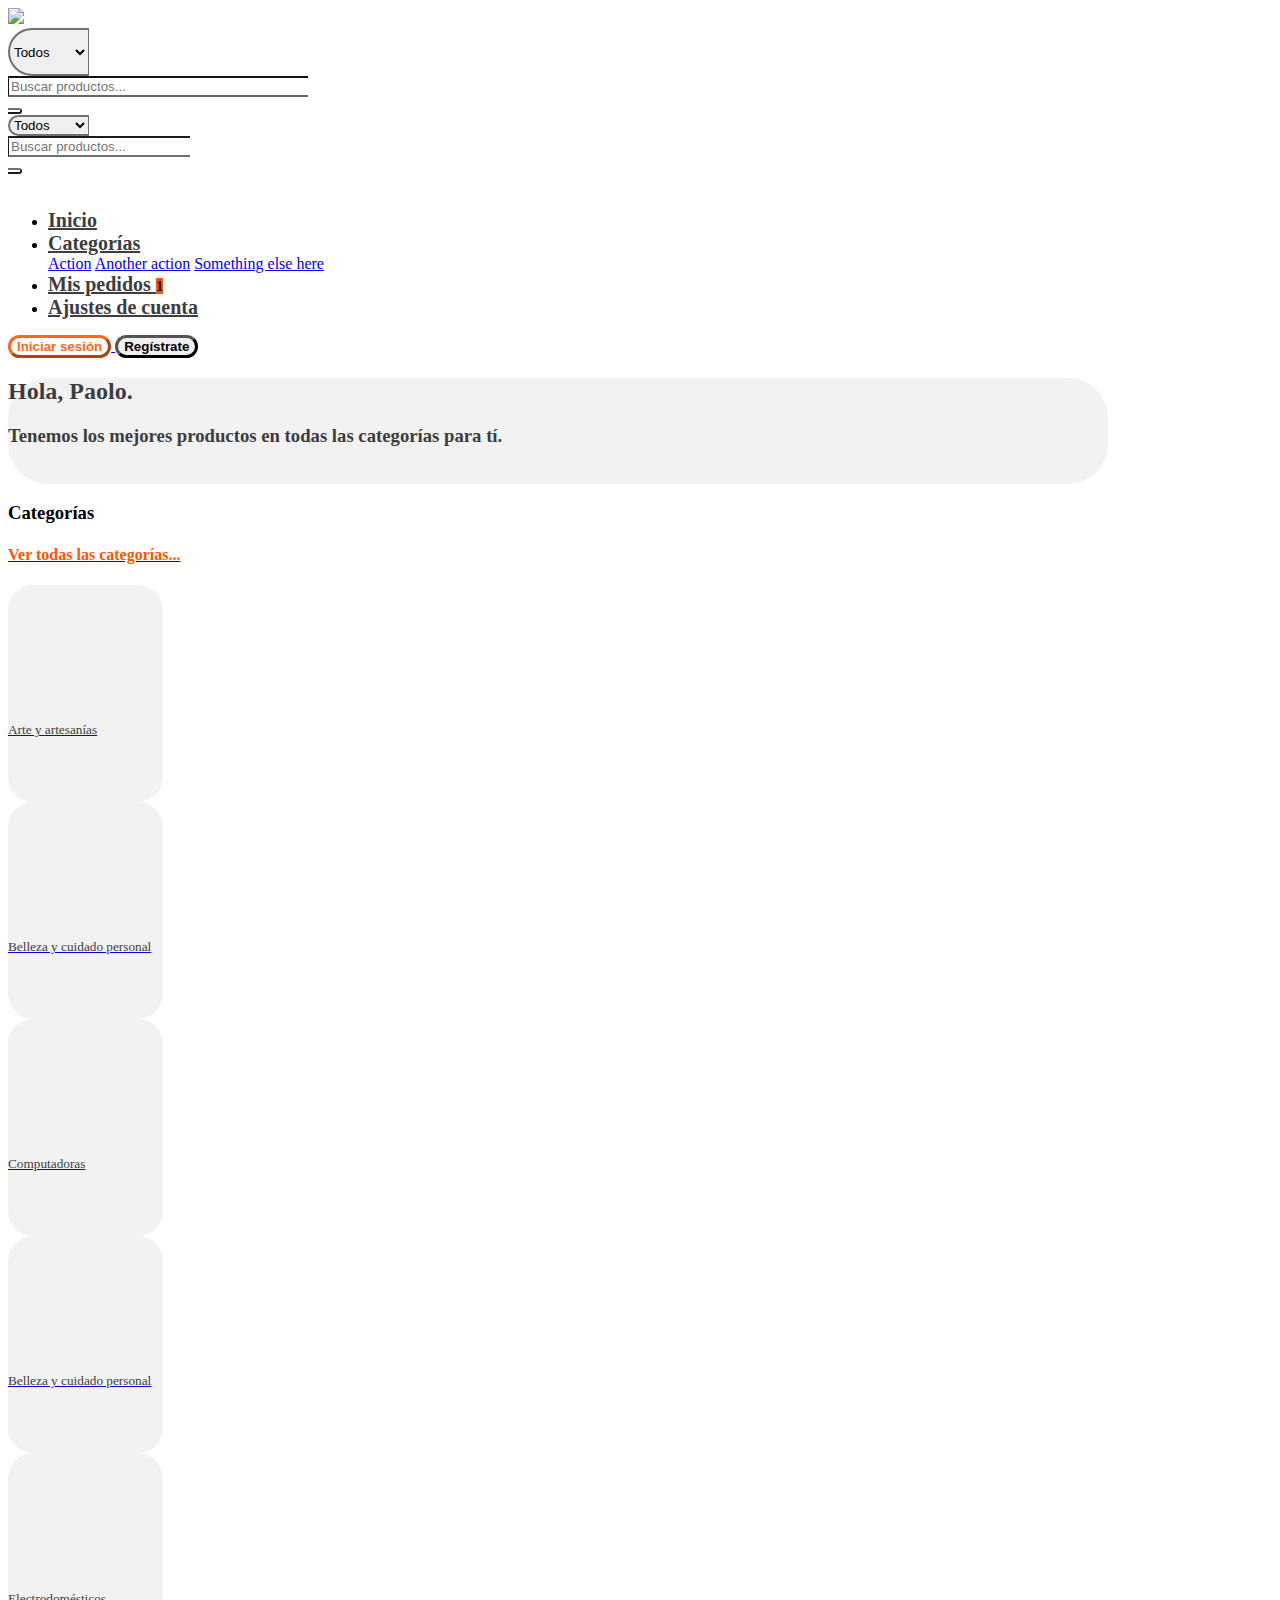
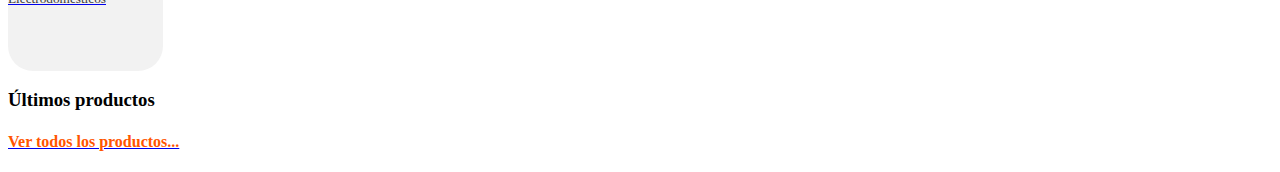
==== index.html @ 40be2f67 "initial commit" ====
<!DOCTYPE html>
<html>

<head>
    <meta http-equiv="Content-Type" content="text/html; charset=UTF-8" />
    <meta name="viewport" content="width=device-width, initial-scale=1, viewport-fit=cover">
    <!--<link rel="shortcut icon" type="image/png" href="#" />
    <link rel="apple-touch-icon" sizes="128x128" href="#">
    <link rel="icon" sizes="192x192" href="#">-->
    <link rel="stylesheet" href="custom.css" />
    <title>Linio - Compra por internet</title>
    <link rel="stylesheet" href="https://stackpath.bootstrapcdn.com/bootstrap/4.1.3/css/bootstrap.min.css"
        integrity="sha384-MCw98/SFnGE8fJT3GXwEOngsV7Zt27NXFoaoApmYm81iuXoPkFOJwJ8ERdknLPMO" crossorigin="anonymous">
    <script src="https://stackpath.bootstrapcdn.com/bootstrap/4.1.3/js/bootstrap.min.js"
        integrity="sha384-ChfqqxuZUCnJSK3+MXmPNIyE6ZbWh2IMqE241rYiqJxyMiZ6OW/JmZQ5stwEULTy"
        crossorigin="anonymous"></script>
    <link rel="stylesheet" href="https://use.fontawesome.com/releases/v5.7.2/css/all.css"
        integrity="sha384-fnmOCqbTlWIlj8LyTjo7mOUStjsKC4pOpQbqyi7RrhN7udi9RwhKkMHpvLbHG9Sr" crossorigin="anonymous">
</head>

<body>

    <!-- Navbar -->
    <nav class="navbar navbar-light shadow">

        <!-- Dropdown menu-->
        <a href="#" data-toggle="modal" data-target="#menu">
            <i class="fas fa-bars fa-secondary fa-2x"></i>
        </a>

        <!-- Enlace para ir a inicio -->
        <a href="#">

            <!-- Logo de Linio -->
            <img class="mt-1"
                src="https://upload.wikimedia.org/wikipedia/en/thumb/a/aa/Linio_logo_refresh.svg/1200px-Linio_logo_refresh.svg.png"
                style="height:47px;">
        </a>

        <!-- Solo se mostrara este div en pantallas grandes -->
        <div class="d-none d-md-block mt-2 mb-2">
            <!-- Formulario de búsqueda -->
            <form class="form-inline">
                <div class="input-group input-group-lg">
                    <div class="input-group-prepend">
                        <!-- Selector de categorías -->
                        <select class="custom-select" id="inputGroupSelect02"
                            style="border-radius: 50px 0px 0px 50px; border-width: 2px 1px 2px 2px; height:48px; border-color: #707070;">
                            <option selected>Todos</option>
                            <option value="1">Celulares</option>
                            <option value="2">Mascotas</option>
                            <option value="3">etc.</option>
                        </select>
                    </div>
                    <input class="form-control" type="search" placeholder="Buscar productos..." aria-label="Search"
                        style="border-radius: 0px 0px 0px 0px; border-width: 2px 0px 2px 1px; min-width: 300px;">
                    <div class=" input-group-append">
                        <button type="button" name="button"
                            style="border-radius: 0px 50px 50px 0px; border-width: 2px 2px 2px 0px; border-color: #707070; background-color: white;">
                            <i class="fas fa-primary fa-search mr-2" style="font-size: 24px;"></i>
                        </button>
                    </div>
                </div>
            </form>
        </div>

        <!-- Enlace a página de usuario -->
        <a href="#">
            <i class="fas fa-secondary fa-user fa-2x"></i>
        </a>

        <!-- Enlace a página de carrito -->
        <a href="#">
            <i class="fas fa-secondary fa-shopping-cart fa-2x"></i>
        </a>

        <!-- El div solo se mostrará en móviles -->
        <div class="d-block d-md-none container w-100 mt-3 mb-3">
            <!-- Formulario de búsqueda -->
            <form class="form-inline w-100">
                <div class="input-group w-100">
                    <div class="input-group-prepend">
                        <!-- selector de categorías -->
                        <select class="custom-select pl-3" id="inputGroupSelect02"
                            style="border-radius: 50px 0px 0px 50px; border-width: 2px 1px 2px 2px; border-color: #707070;">
                            <option selected>Todos</option>
                            <option value="1">Celulares</option>
                            <option value="2">Mascotas</option>
                            <option value="3">etc.</option>
                        </select>
                    </div>
                    <input class="form-control" type="search" placeholder="Buscar productos..." aria-label="Search"
                        style="border-radius: 0px 0px 0px 0px; border-width: 2px 0px 2px 1px; border-color: #707070;">
                    <div class="input-group-append">
                        <button type="button" name="button"
                            style="border-radius: 0px 50px 50px 0px; border-width: 2px 2px 2px 0px; border-color: #707070; background-color: white;">
                            <i class="fas fa-primary fa-search mr-1" style="font-size: 20px;"></i>
                        </button>
                    </div>
                </div>
            </form>
        </div>
    </nav>

    <!-- Menu -->
    <div class="modal fade" id="menu" aria-labelledby="exampleModalLabel" aria-hidden="true">
        <div class="modal-dialog" role="document" style="height:100%; margin:0; padding: 0;">
            <div class="modal-content w-75 ml-0" style="height:100%; margin:0; padding: 0;">
                <div class="">
                    <!--<button type="button" class="close" data-dismiss="modal" aria-label="Close">
                                        <span aria-hidden="true">&times;</span>
                                      </button>-->
                    <div class="text-center bg-gradient-primary text-white container">
                        <img class="w-50 mt-3 mb-3"
                            src="https://upload.wikimedia.org/wikipedia/en/thumb/a/aa/Linio_logo_refresh.svg/1200px-Linio_logo_refresh.svg.png"
                            alt="">
                    </div>
                    <ul class="list-group list-group-flush flex-column px-2">
                        <li class="list-group-item list-group-item-lg list-group-item-action">
                            <a href="#" class="secondary">
                                <i class="fas fa-home pl-2 pr-3"></i>Inicio
                            </a>
                        </li>
                        <li class="list-group-item list-group-item-lg list-group-item-action">
                            <a href="#" class="secondary dropdown-toggle" role="button" id="dropdownMenuLink"
                                data-toggle="dropdown" aria-haspopup="true" aria-expanded="false">
                                <i class="fas fa-th pl-2 pr-3"></i>Categorías
                            </a>

                            <div class="dropdown-menu" aria-labelledby="dropdownMenuLink">
                                <a class="dropdown-item" href="#">Action</a>
                                <a class="dropdown-item" href="#">Another action</a>
                                <a class="dropdown-item" href="#">Something else here</a>
                            </div>

                        </li>
                        <li
                            class="list-group-item list-group-item-lg list-group-item-action d-flex justify-content-between align-items-center">
                            <a href="settings.html" class="secondary">
                                <i class="fas fa-truck pl-2 pr-3"></i>Mis pedidos
                            </a>
                            <span class="badge badge-primary badge-pill">1</span>
                        </li>
                        <li class="list-group-item list-group-item-lg list-group-item-action">
                            <a href="#" class="secondary">
                                <i class="fas fa-cog pl-2 pr-3"></i>Ajustes de cuenta
                            </a>
                        </li>
                    </ul>
                    <div class="container text-center">
                        <a class="no-underline" href="login.html">
                            <button class="btn btn-lg btn-outline-primary mt-4 mb-4 btn-block w-75 mx-auto">
                                <strong>Iniciar sesión</strong>
                            </button>
                        </a>
                        <a class="no-underline" href="register.html">
                            <button class="btn btn-lg btn-outline-secondary mt-4 mb-4 btn-block w-75 mx-auto">
                                <strong>Regístrate</strong>
                            </button>
                        </a>

                    </div>
                </div>
            </div>
        </div>
    </div>

    <!-- Página de inicio -->
    <section class="container mx-auto px-4" style="max-width:1100px;">
        <div class="row w-100 text-center mx-auto mt-5" style="background-color: #F2F2F2; border-radius: 40px;">
            <div class="col-md-6 col-sm-6 col-12 text-center my-auto px-5">
                <h2 class="text-dark mt-4" style="font-weight: 700;">Hola, Paolo.</h2>
                <h3 class="text-dark mt-2 mb-4" style="font-weight: 700;">Tenemos los mejores productos en todas las
                    categorías para tí.</h3>
            </div>
            <div class="col-md-6 col-sm-6 col-12 text-left">
                <img class="w-100 mb-0 mt-0"
                    src="https://linio-express.s3-sa-east-1.amazonaws.com/ilustraciones/undraw_add_to_cart_vkjp.svg"
                    alt="">
            </div>
        </div>
        <div class="row mt-4">
            <div class="col">
                <h3 style="font-weight: 700;">Categorías</h3>
            </div>
            <div class="col text-right">
                <a href="#" class="text-primary">
                    <h4 class="pt-1 px-2">Ver todas las categorías...</h4>
                </a>
            </div>
        </div>

        <div class="text-center d-flex mx-auto px-0 mt-1"
            style="overflow-x: auto; overflow-y: hidden; max-width:1100px; -webkit-overflow-scrolling: touch;">
            <a href="#">
                <div class="d-inline-block align-top category text-center p-3" style="background-color: #F2F2F2;">
                    <div class="d-flex align-items-center" style="height:115px;">
                        <img class="w-50 mx-auto py-auto scale"
                            src="https://linio-express.s3-sa-east-1.amazonaws.com/iconos/arte.svg" alt="">
                    </div>
                    <div style="min-height: 80px;">
                        <h5 class="text-dark" style="font-weight: 500;">Arte y artesanías</h5>
                    </div>
                </div>
            </a>
            <a href="#">
                <div class="d-inline-block ml-3 align-top category text-center p-3" style="background-color: #F2F2F2;">
                    <div class="d-flex align-items-center" style="height:115px;">
                        <img class="w-50 mx-auto scale"
                            src="https://linio-express.s3-sa-east-1.amazonaws.com/iconos/belleza.svg" alt="">
                    </div>
                    <div style="min-height: 80px;">
                        <h5 class="text-dark" style="font-weight: 500;">Belleza y cuidado personal</h5>
                    </div>
                </div>
            </a>
            <a href="#">
                <div class="d-inline-block ml-3 align-top category text-center p-3" style="background-color: #F2F2F2;">
                    <div class="d-flex align-items-center" style="height:115px;">
                        <img class="w-50 mx-auto scale"
                            src="https://linio-express.s3-sa-east-1.amazonaws.com/iconos/computadoras.svg" alt="">
                    </div>
                    <div style="min-height: 80px;">
                        <h5 class="text-dark" style="font-weight: 500; overflow: scroll;">Computadoras</h5>
                    </div>
                </div>
            </a>
            <a href="#">
                <div class="d-inline-block ml-3 align-top category text-center p-3" style="background-color: #F2F2F2;">
                    <div class="d-flex align-items-center" style="height:115px;">
                        <img class="w-50 mx-auto scale"
                            src="https://linio-express.s3-sa-east-1.amazonaws.com/iconos/deportes.svg" alt="">
                    </div>
                    <div style="min-height: 80px;">
                        <h5 class="text-dark" style="font-weight: 500; overflow: scroll;">Belleza y cuidado personal
                        </h5>
                    </div>
                </div>
            </a>
            <a href="#">
                <div class="d-inline-block ml-3 align-top category text-center p-3" style="background-color: #F2F2F2;">
                    <div class="d-flex align-items-center" style="height:115px;">
                        <img class="w-50 mx-auto scale"
                            src="https://linio-express.s3-sa-east-1.amazonaws.com/iconos/electrodomesticos.svg" alt="">
                    </div>
                    <div style="min-height: 80px;">
                        <h5 class="text-dark" style="font-weight: 500; overflow: scroll;">Electrodomésticos</h5>
                    </div>
                </div>
            </a>
        </div>

        <div class="row mt-4">
            <div class="col">
                <h3 style="font-weight: 700;">Últimos productos</h3>
            </div>
            <div class="col text-right">
                <a href="#" class="text-primary">
                    <h4 class="pt-1 px-2">Ver todos los productos...</h4>
                </a>
            </div>
        </div>
    </section>

    <script src="https://code.jquery.com/jquery-3.3.1.slim.min.js"
        integrity="sha384-q8i/X+965DzO0rT7abK41JStQIAqVgRVzpbzo5smXKp4YfRvH+8abtTE1Pi6jizo"
        crossorigin="anonymous"></script>
    <script src="https://cdnjs.cloudflare.com/ajax/libs/popper.js/1.14.3/umd/popper.min.js"
        integrity="sha384-ZMP7rVo3mIykV+2+9J3UJ46jBk0WLaUAdn689aCwoqbBJiSnjAK/l8WvCWPIPm49"
        crossorigin="anonymous"></script>
    <script src="https://stackpath.bootstrapcdn.com/bootstrap/4.1.1/js/bootstrap.min.js"
        integrity="sha384-smHYKdLADwkXOn1EmN1qk/HfnUcbVRZyYmZ4qpPea6sjB/pTJ0euyQp0Mk8ck+5T"
        crossorigin="anonymous"></script>

</body>
---- custom.css ----
body{
    padding-left: constant(safe-area-inset-left);
    padding-right: constant(safe-area-inset-right);
}

button.btn{
    border-radius: 100px;
}

button.btn-primary{
    color: #ffffff;
    background-color:#FF5500;
    border-width: 3px;
    border-color: #FF5500;
}

img.scale{
    transition: transform .2s;
}

img.scale:hover{
    transform: scale(1.05);
}

button.btn-primary:hover{
    background-color: #FF6619;
}


button.btn-outline-primary{
    background-color: #ffffff;
    border-color: #FF6619;
    border-width: 3px;
    color: #FF6619;
}

button.btn-outline-primary:hover{
    color: #ffffff;
    background-color:#FF5500;
    border-color: #FF5500;
    text-decoration: none;
}

a.no-underline:hover{
    text-decoration: none !important;
}

button.btn-outline-secondary{
    border-radius: 100px;
    border-width: 3px;
}

i.fa-secondary{
    color: #666666;
    transition: transform .2s;
}

i.fa-secondary:hover{
    color: #4D4D4D;
    transform: scale(1.05);
}

i.fa-primary{
    color: #ff5500;
    transition: transform .2s;
}

i.fa-primary:hover{
    color: #FF6619;
    transform: scale(1.05);
}

input.form-control{
    border-color: #666666;
}

select.custom-select{
    border-color: #666666;
}

a.secondary{
    color: #3D3D3D !important;
}

.list-group-item-lg > a{
    font-size: 20px;
    font-weight: 600;
}

.list-group-item-lg > span{
    font-size: 15px;
    font-weight: 600;
}

span.badge{
    background-color: #ff5500;
}

.text-secondary{
    color: #666666 !important;
}

.text-dark{
    color: #3D3D3D;
}

a.badge{
    color: #3D3D3D;
}

a.badge:hover{
    color: #ff5500;
}

a.badge-primary{
    color: #ffffff;
    background-color: #ff5500;
}

a.badge-primary:hover{
    background-color: #FF6619 !important;
}

i.secondary{
    color: #666666;
}

div.card{
    border-color: white;
    border-radius: 20px;
    box-shadow: 0px 0px 10px #666666;
}

a.text-primary > h4{
    color:#FF5500;
}

div.category{
    border-radius: 25px;
    width: 155px;
}

div.progress{
    border-radius: 25px;
}

div.bg-primary{
    background-color: #FF5500 !important;
    color: #FF5500;
    border-radius: 25px;

}

select.form-control{
    border-color: #666666;
}
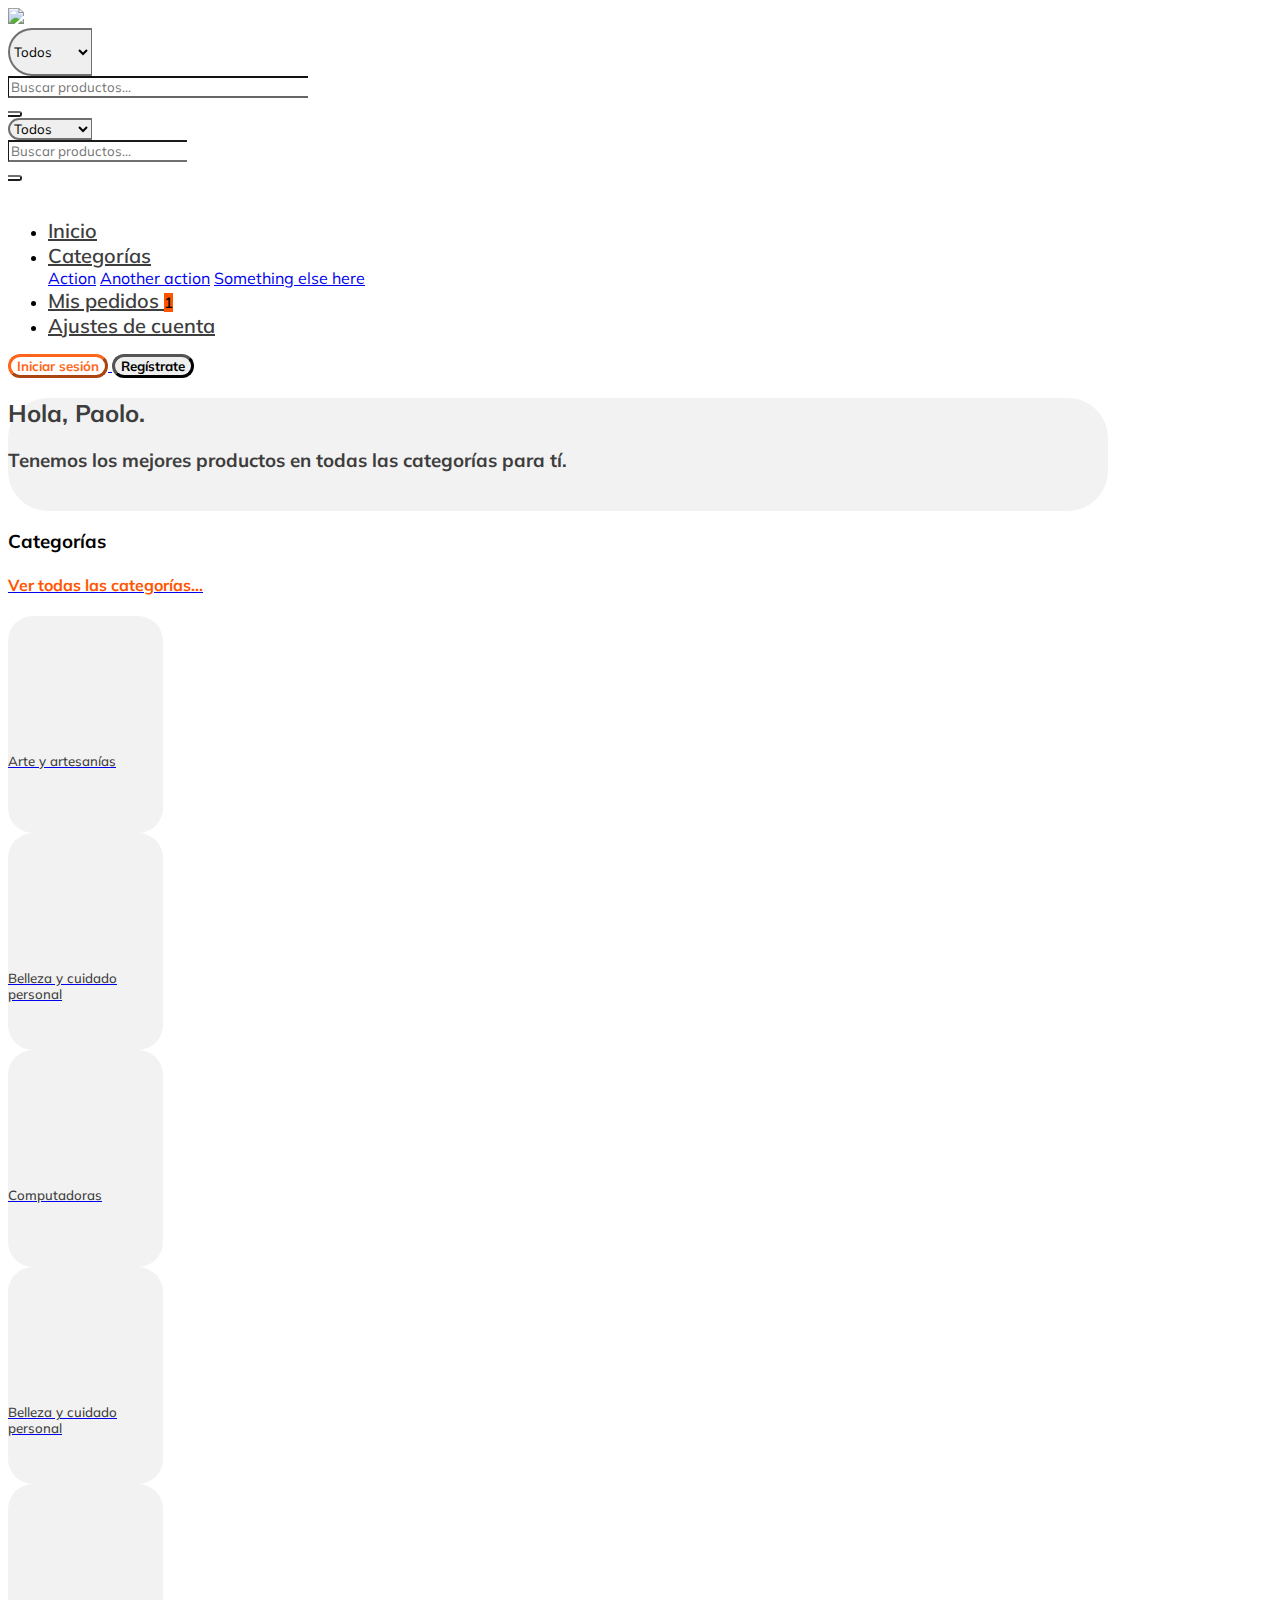
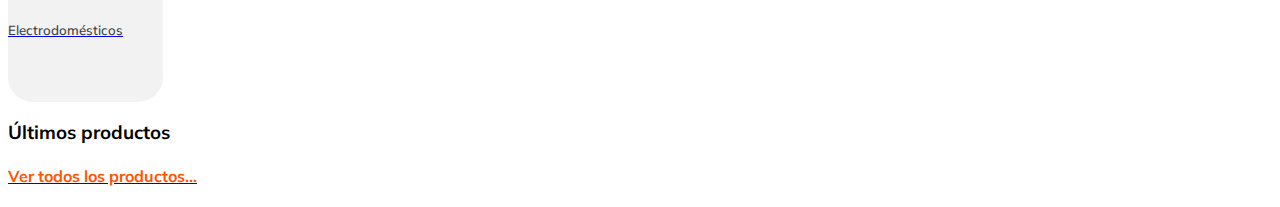
==== commit 2e00a166: "Update index.html" ====
--- a/index.html
+++ b/index.html
@@ -166,15 +166,16 @@
     </div>
 
     <!-- Página de inicio -->
-    <section class="container mx-auto px-4" style="max-width:1100px;">
+    <section class="container mx-auto px-4">
         <div class="row w-100 text-center mx-auto mt-5" style="background-color: #F2F2F2; border-radius: 40px;">
             <div class="col-md-6 col-sm-6 col-12 text-center my-auto px-5">
-                <h2 class="text-dark mt-4" style="font-weight: 700;">Hola, Paolo.</h2>
-                <h3 class="text-dark mt-2 mb-4" style="font-weight: 700;">Tenemos los mejores productos en todas las
+                <h2 class="text-dark mt-4 fade-in" style="font-weight: 700;">Hola, Paolo.</h2>
+                <h3 class="text-dark mt-2 mb-4 fade-in" style="font-weight: 700;">Tenemos los mejores productos en todas
+                    las
                     categorías para tí.</h3>
             </div>
             <div class="col-md-6 col-sm-6 col-12 text-left">
-                <img class="w-100 mb-0 mt-0"
+                <img class="w-100 mb-0 mt-0 fade-in"
                     src="https://linio-express.s3-sa-east-1.amazonaws.com/ilustraciones/undraw_add_to_cart_vkjp.svg"
                     alt="">
             </div>
--- a/custom.css
+++ b/custom.css
@@ -1,6 +1,20 @@
+@import url('https://fonts.googleapis.com/css?family=Poppins:300,300i,400,400i,500,500i,600,600i,700&display=swap');
+
+@import url('https://fonts.googleapis.com/css?family=Cabin:400,400i,500,500i,600,600i,700,700i&display=swap');
+
+@import url('https://fonts.googleapis.com/css?family=Muli:400,400i,500,500i,600,600i,700,700i&display=swap');
+
+*{
+    font-family: 'Muli', sans-serif;
+}
+
 body{
     padding-left: constant(safe-area-inset-left);
     padding-right: constant(safe-area-inset-right);
+}
+
+section{
+    max-width:1100px;
 }
 
 button.btn{
@@ -153,4 +167,41 @@
 
 select.form-control{
     border-color: #666666;
+}
+
+.fade-in{
+    -webkit-animation: fadein 2s; /* Safari, Chrome and Opera > 12.1 */
+       -moz-animation: fadein 2s; /* Firefox < 16 */
+        -ms-animation: fadein 2s; /* Internet Explorer */
+         -o-animation: fadein 2s; /* Opera < 12.1 */
+            animation: fadein 2s;
+}
+
+@keyframes fadein {
+    from { opacity: 0; }
+    to   { opacity: 1; }
+}
+
+/* Firefox < 16 */
+@-moz-keyframes fadein {
+    from { opacity: 0; }
+    to   { opacity: 1; }
+}
+
+/* Safari, Chrome and Opera > 12.1 */
+@-webkit-keyframes fadein {
+    from { opacity: 0; }
+    to   { opacity: 1; }
+}
+
+/* Internet Explorer */
+@-ms-keyframes fadein {
+    from { opacity: 0; }
+    to   { opacity: 1; }
+}
+
+/* Opera < 12.1 */
+@-o-keyframes fadein {
+    from { opacity: 0; }
+    to   { opacity: 1; }
 }